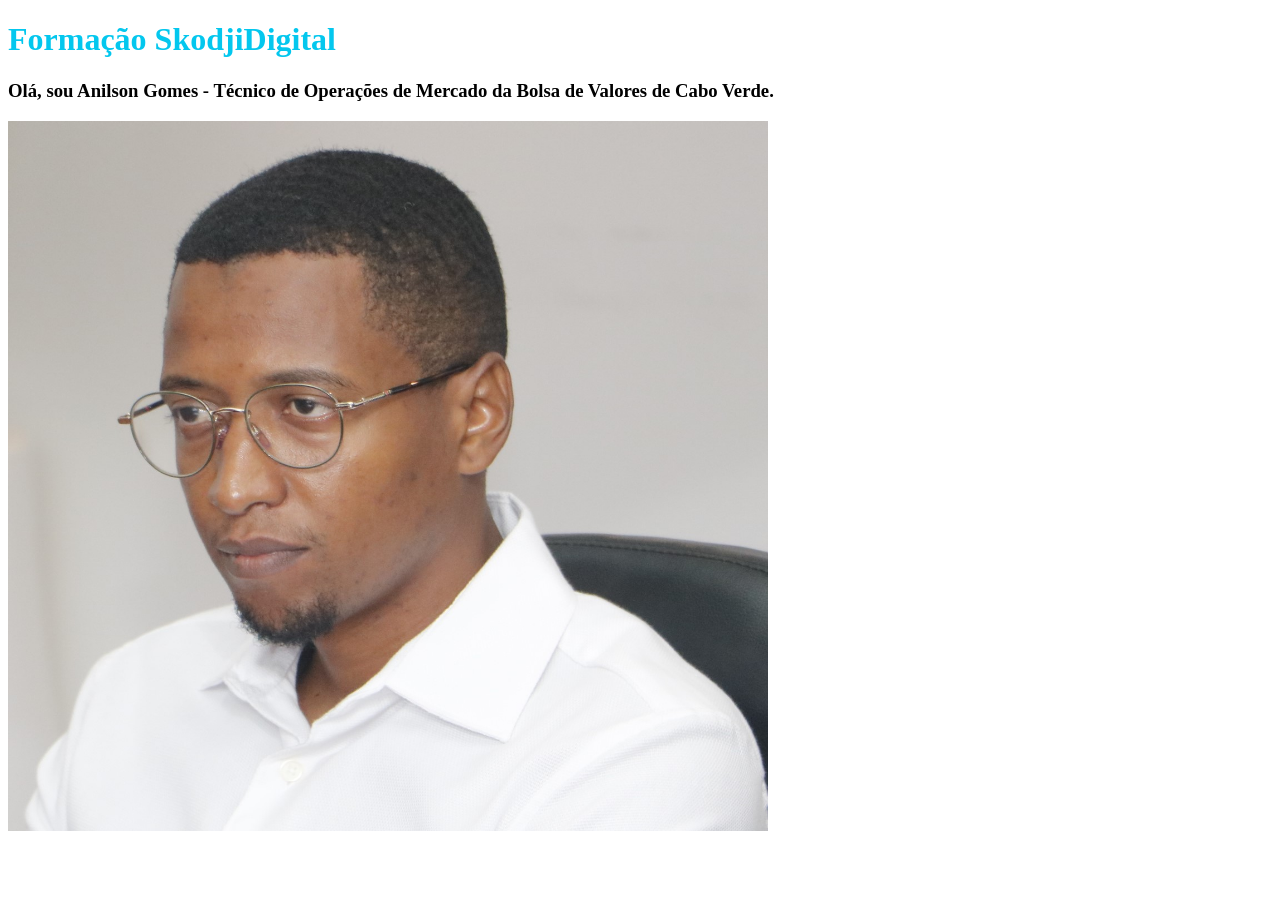
==== Sessão 3/Index.html @ b9b482f6 "atualização" ====
<!doctype html>
<html lang="pt">
<head>
    <meta charset="UTF-8">
    <title>Formação SkodjiDigital</title>
    <link rel="stylesheet" href="estilos.css">
</head>
<body>
    <h1>Formação SkodjiDigital</h1>
    <h3>Olá, sou Anilson Gomes - Técnico de Operações de Mercado da Bolsa de Valores de Cabo Verde.</h3>
    <img src="imagens/formação.JPG" alt="320x240" width="760" height="710">
</body>
</html>
---- Sessão 3/estilos.css ----
/* Letra Cambria para toda a página */
body {
  font-family: Cambria, Georgia, serif;
}

/* Título "Formação SkodjiDigital" em azul */
h1 {
  color: #03c7ee;
}

/* Texto de baixo em verde */
p {
  color: #010210;
}
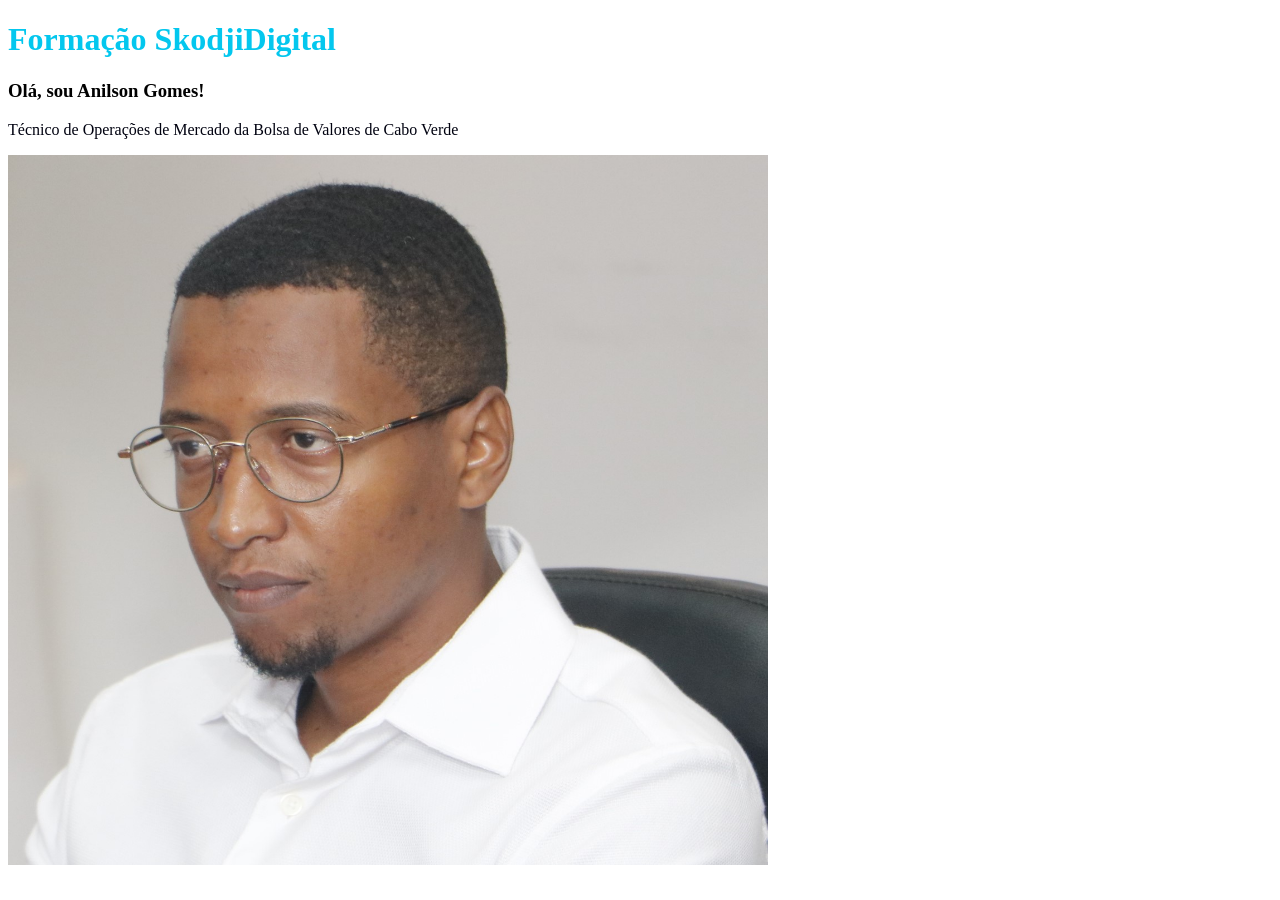
==== commit 24080cc2: "..." ====
--- a/Sessão 3/Index.html
+++ b/Sessão 3/Index.html
@@ -7,7 +7,8 @@
 </head>
 <body>
     <h1>Formação SkodjiDigital</h1>
-    <h3>Olá, sou Anilson Gomes - Técnico de Operações de Mercado da Bolsa de Valores de Cabo Verde.</h3>
+    <h3>Olá, sou Anilson Gomes!</h3>
+    <p>Técnico de Operações de Mercado da Bolsa de Valores de Cabo Verde</p>
     <img src="imagens/formação.JPG" alt="320x240" width="760" height="710">
 </body>
 </html>
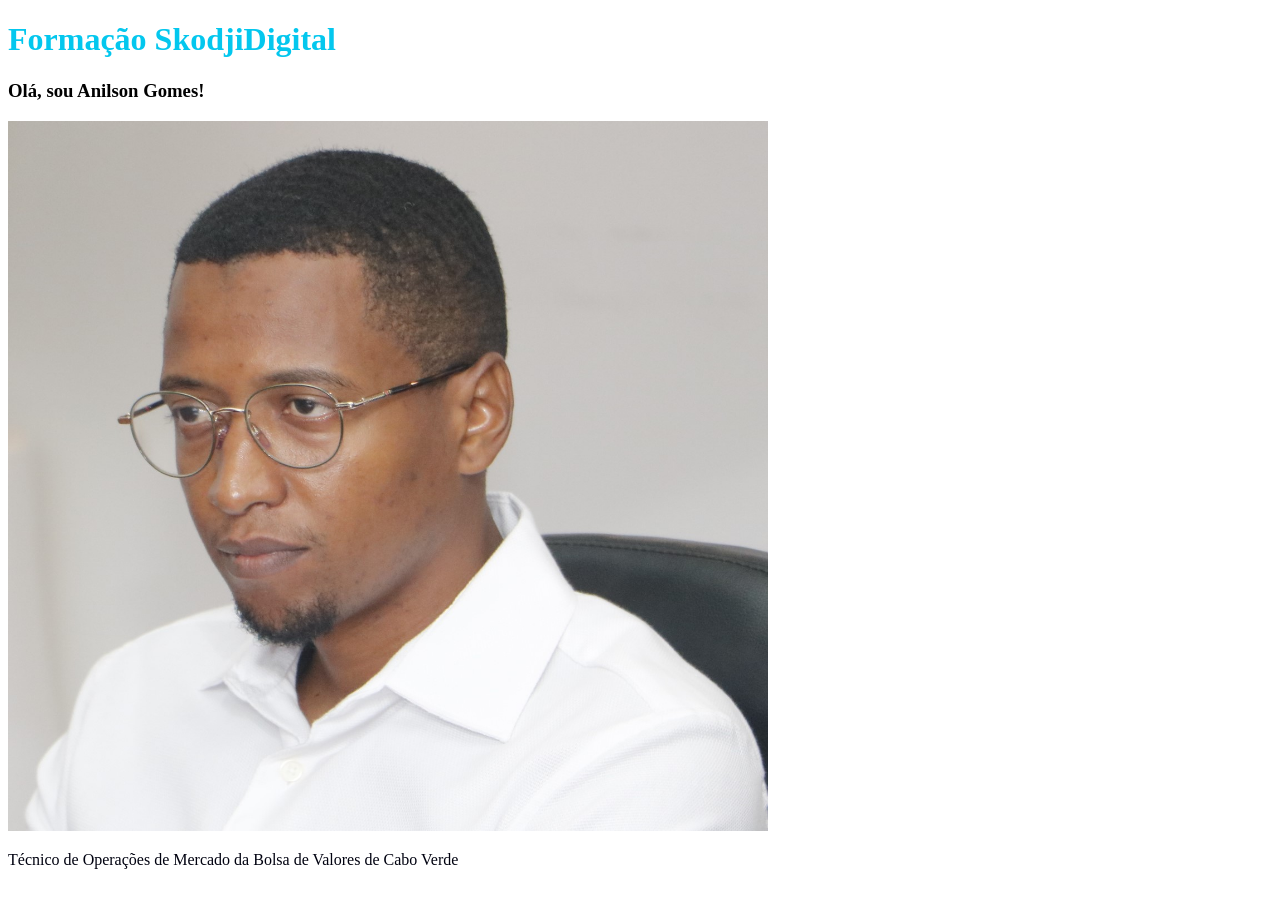
==== commit 23531f45: "Alteração do título" ====
--- a/Sessão 3/Index.html
+++ b/Sessão 3/Index.html
@@ -2,13 +2,13 @@
 <html lang="pt">
 <head>
     <meta charset="UTF-8">
-    <title>Formação SkodjiDigital</title>
+    <title>APRESENTAÇÃO</title>
     <link rel="stylesheet" href="estilos.css">
 </head>
 <body>
     <h1>Formação SkodjiDigital</h1>
     <h3>Olá, sou Anilson Gomes!</h3>
+    <img src="imagens/formação.JPG" alt="320x240" width="760" height="710">
     <p>Técnico de Operações de Mercado da Bolsa de Valores de Cabo Verde</p>
-    <img src="imagens/formação.JPG" alt="320x240" width="760" height="710">
 </body>
 </html>
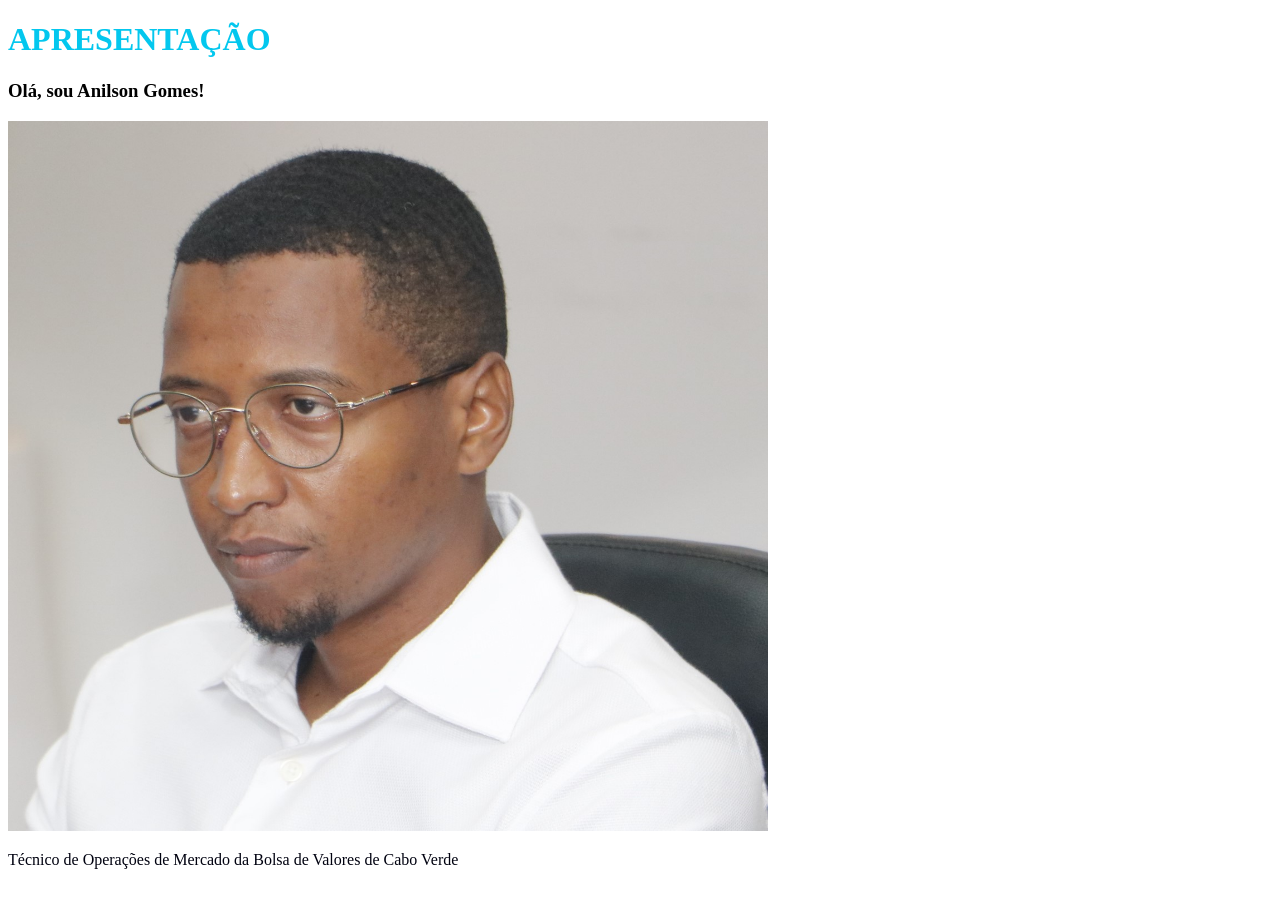
==== commit 4abf82d8: "Atual." ====
--- a/Sessão 3/Index.html
+++ b/Sessão 3/Index.html
@@ -2,11 +2,11 @@
 <html lang="pt">
 <head>
     <meta charset="UTF-8">
-    <title>APRESENTAÇÃO</title>
+    <title>Formação SkodjiDigital</title>
     <link rel="stylesheet" href="estilos.css">
 </head>
 <body>
-    <h1>Formação SkodjiDigital</h1>
+    <h1>APRESENTAÇÃO</h1>
     <h3>Olá, sou Anilson Gomes!</h3>
     <img src="imagens/formação.JPG" alt="320x240" width="760" height="710">
     <p>Técnico de Operações de Mercado da Bolsa de Valores de Cabo Verde</p>
